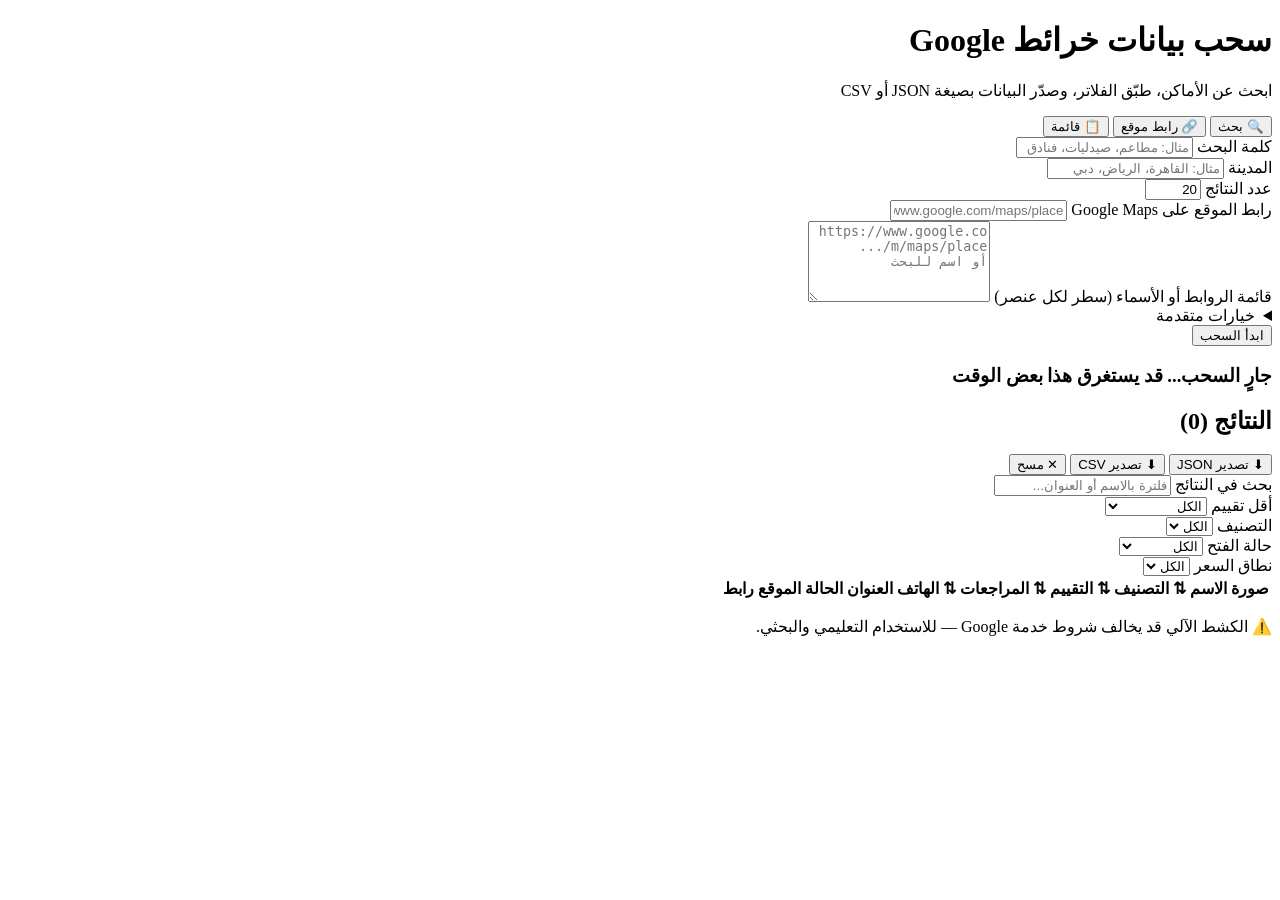
==== templates/index.html @ 2b32eb7e "نظام الحجز — جاهز للنشر على Render (wsgi + render.yaml)" ====
<!DOCTYPE html>
<html lang="ar" dir="rtl">
<head>
  <meta charset="UTF-8">
  <meta name="viewport" content="width=device-width, initial-scale=1.0">
  <title>سحب بيانات Google Maps</title>
  <link rel="stylesheet" href="{{ url_for('static', filename='style.css') }}">
</head>
<body>

<!-- ============ الشريط العلوي ============ -->
<header class="topbar">
  <div class="brand">
    <span class="logo-dot red"></span>
    <span class="logo-dot yellow"></span>
    <span class="logo-dot green"></span>
    <span class="logo-dot blue"></span>
    <h1>سحب بيانات خرائط Google</h1>
  </div>
  <p class="muted">ابحث عن الأماكن، طبّق الفلاتر، وصدّر البيانات بصيغة JSON أو CSV</p>
</header>

<main class="container">

  <!-- ============ نموذج البحث ============ -->
  <section class="card" id="search-card">
    <div class="tabs">
      <button class="tab active" data-mode="search">🔍 بحث</button>
      <button class="tab" data-mode="url">🔗 رابط موقع</button>
      <button class="tab" data-mode="list">📋 قائمة</button>
    </div>

    <!-- وضع البحث -->
    <div class="mode-panel" id="panel-search">
      <div class="grid-3">
        <div class="field">
          <label>كلمة البحث</label>
          <input type="text" id="keyword" placeholder="مثال: مطاعم، صيدليات، فنادق">
        </div>
        <div class="field">
          <label>المدينة</label>
          <input type="text" id="city" placeholder="مثال: القاهرة، الرياض، دبي">
        </div>
        <div class="field">
          <label>عدد النتائج</label>
          <input type="number" id="max" value="20" min="1" max="200">
        </div>
      </div>
    </div>

    <!-- وضع الرابط -->
    <div class="mode-panel hidden" id="panel-url">
      <div class="field">
        <label>رابط الموقع على Google Maps</label>
        <input type="text" id="url-input" placeholder="https://www.google.com/maps/place/...">
      </div>
    </div>

    <!-- وضع القائمة -->
    <div class="mode-panel hidden" id="panel-list">
      <div class="field">
        <label>قائمة الروابط أو الأسماء (سطر لكل عنصر)</label>
        <textarea id="urls-input" rows="5" placeholder="https://www.google.com/maps/place/...&#10;أو اسم للبحث"></textarea>
      </div>
    </div>

    <!-- خيارات متقدمة -->
    <details class="advanced">
      <summary>خيارات متقدمة</summary>
      <div class="grid-3">
        <div class="field">
          <label>اللغة</label>
          <select id="lang">
            <option value="ar">العربية</option>
            <option value="en">English</option>
            <option value="fr">Français</option>
          </select>
        </div>
        <div class="field">
          <label>بروكسي (اختياري)</label>
          <input type="text" id="proxy" placeholder="server=host:port;username=u;password=p">
        </div>
        <div class="field checkbox-field">
          <label><input type="checkbox" id="headless" checked> متصفح مخفي</label>
        </div>
      </div>
    </details>

    <div class="actions">
      <button class="btn primary" id="btn-search">ابدأ السحب</button>
    </div>
  </section>

  <!-- ============ حالة التقدّم ============ -->
  <section class="card hidden" id="progress-card">
    <div class="progress-wrap">
      <div class="spinner"></div>
      <div>
        <h3 id="progress-text">جارٍ السحب... قد يستغرق هذا بعض الوقت</h3>
        <p class="muted" id="progress-count"></p>
      </div>
    </div>
  </section>

  <!-- ============ الفلاتر + النتائج ============ -->
  <section class="card hidden" id="results-card">
    <div class="results-header">
      <h2>النتائج (<span id="result-count">0</span>)</h2>
      <div class="export-buttons">
        <button class="btn ghost" id="btn-json">⬇ تصدير JSON</button>
        <button class="btn ghost" id="btn-csv">⬇ تصدير CSV</button>
        <button class="btn ghost" id="btn-clear">✕ مسح</button>
      </div>
    </div>

    <!-- الفلاتر -->
    <div class="filters">
      <div class="field">
        <label>بحث في النتائج</label>
        <input type="text" id="filter-text" placeholder="فلترة بالاسم أو العنوان...">
      </div>
      <div class="field">
        <label>أقل تقييم</label>
        <select id="filter-rating">
          <option value="0">الكل</option>
          <option value="3">3 نجوم فأكثر</option>
          <option value="4">4 نجوم فأكثر</option>
          <option value="4.5">4.5 نجوم فأكثر</option>
        </select>
      </div>
      <div class="field">
        <label>التصنيف</label>
        <select id="filter-category"><option value="">الكل</option></select>
      </div>
      <div class="field">
        <label>حالة الفتح</label>
        <select id="filter-open">
          <option value="">الكل</option>
          <option value="open">مفتوح فقط</option>
          <option value="closed">مغلق فقط</option>
        </select>
      </div>
      <div class="field">
        <label>نطاق السعر</label>
        <select id="filter-price"><option value="">الكل</option></select>
      </div>
    </div>

    <!-- الجدول -->
    <div class="table-wrap">
      <table id="results-table">
        <thead>
          <tr>
            <th>صورة</th>
            <th data-sort="name">الاسم ⇅</th>
            <th data-sort="category">التصنيف ⇅</th>
            <th data-sort="rating">التقييم ⇅</th>
            <th data-sort="reviews_count">المراجعات ⇅</th>
            <th>الهاتف</th>
            <th>العنوان</th>
            <th>الحالة</th>
            <th>الموقع</th>
            <th>رابط</th>
          </tr>
        </thead>
        <tbody id="results-body"></tbody>
      </table>
    </div>
  </section>

</main>

<footer class="footer">
  <p class="muted small">⚠️ الكشط الآلي قد يخالف شروط خدمة Google — للاستخدام التعليمي والبحثي.</p>
</footer>

<script>
// ====================================================================
// حالة التطبيق
// ====================================================================
let ALL_RESULTS = [];
let FILTERED = [];
let SORT_KEY = null;
let SORT_ASC = true;
let CURRENT_MODE = "search";
let POLL_TIMER = null;

// ====================================================================
// تبديل أوضاع البحث
// ====================================================================
document.querySelectorAll(".tab").forEach(tab => {
  tab.addEventListener("click", () => {
    document.querySelectorAll(".tab").forEach(t => t.classList.remove("active"));
    tab.classList.add("active");
    CURRENT_MODE = tab.dataset.mode;
    document.querySelectorAll(".mode-panel").forEach(p => p.classList.add("hidden"));
    document.getElementById("panel-" + CURRENT_MODE).classList.remove("hidden");
  });
});

// ====================================================================
// بدء السحب
// ====================================================================
document.getElementById("btn-search").addEventListener("click", startSearch);

async function startSearch() {
  const payload = {
    mode: CURRENT_MODE,
    lang: document.getElementById("lang").value,
    proxy: document.getElementById("proxy").value.trim(),
    headless: document.getElementById("headless").checked,
  };

  if (CURRENT_MODE === "search") {
    payload.keyword = document.getElementById("keyword").value.trim();
    payload.city = document.getElementById("city").value.trim();
    payload.max = parseInt(document.getElementById("max").value) || 20;
    if (!payload.keyword) { alert("أدخل كلمة البحث"); return; }
  } else if (CURRENT_MODE === "url") {
    payload.url = document.getElementById("url-input").value.trim();
    if (!payload.url) { alert("أدخل الرابط"); return; }
  } else {
    payload.urls = document.getElementById("urls-input").value;
    if (!payload.urls.trim()) { alert("الصق قائمة الروابط/الأسماء"); return; }
  }

  // أوقف أي استطلاع سابق وامسح حالة الفلاتر القديمة
  if (POLL_TIMER) { clearInterval(POLL_TIMER); POLL_TIMER = null; }
  resetUI();
  document.getElementById("progress-count").textContent = "";

  // عرض شاشة التقدّم
  document.getElementById("results-card").classList.add("hidden");
  document.getElementById("progress-card").classList.remove("hidden");
  const btn = document.getElementById("btn-search");
  btn.disabled = true;
  btn.textContent = "جارٍ...";

  try {
    const resp = await fetch("/api/search", {
      method: "POST",
      headers: {"Content-Type": "application/json"},
      body: JSON.stringify(payload),
    });
    const data = await resp.json();
    if (!resp.ok) {
      alert("خطأ: " + (data.error || "غير معروف"));
      stopProgress();
      return;
    }
    pollStatus(data.job_id);
  } catch (e) {
    alert("فشل الاتصال بالخادم: " + e.message);
    stopProgress();
  }
}

// ====================================================================
// استطلاع حالة المهمة
// ====================================================================
function pollStatus(jobId) {
  if (POLL_TIMER) { clearInterval(POLL_TIMER); POLL_TIMER = null; }
  const startTs = Date.now();
  const MAX_MS = 15 * 60 * 1000;     // سقف زمني صلب: 15 دقيقة
  let errCount = 0;
  const MAX_ERRORS = 20;             // ~30 ثانية من الأخطاء المتتالية

  POLL_TIMER = setInterval(async () => {
    if (Date.now() - startTs > MAX_MS) {
      clearInterval(POLL_TIMER); POLL_TIMER = null;
      stopProgress();
      alert("انتهت مهلة السحب. حاول مرة أخرى.");
      return;
    }
    try {
      const resp = await fetch("/api/status/" + jobId);
      const data = await resp.json();
      if (!resp.ok) {
        clearInterval(POLL_TIMER); POLL_TIMER = null;
        stopProgress();
        alert("خطأ: " + (data.error || "غير معروف"));
        return;
      }
      errCount = 0;
      const prog = data.progress || {};
      const cnt = document.getElementById("progress-count");
      if (data.status === "running") {
        if (prog.total) cnt.textContent = `${prog.current || 0} / ${prog.total} موقع`;
        else cnt.textContent = "جارٍ تجهيز النتائج...";
      }
      if (data.status === "done") {
        clearInterval(POLL_TIMER); POLL_TIMER = null;
        stopProgress();
        ALL_RESULTS = data.results || [];
        buildFiltersFromResults();
        renderResults();
        document.getElementById("results-card").classList.remove("hidden");
      } else if (data.status === "error") {
        clearInterval(POLL_TIMER); POLL_TIMER = null;
        stopProgress();
        alert("فشل السحب: " + (data.error || "خطأ غير معروف"));
      }
    } catch (e) {
      if (++errCount >= MAX_ERRORS) {
        clearInterval(POLL_TIMER); POLL_TIMER = null;
        stopProgress();
        alert("تعذّر الاتصال بالخادم لمتابعة الحالة.");
      }
    }
  }, 1500);
}

function stopProgress() {
  document.getElementById("progress-card").classList.add("hidden");
  const btn = document.getElementById("btn-search");
  btn.disabled = false;
  btn.textContent = "ابدأ السحب";
}

// ====================================================================
// بناء قوائم الفلاتر من النتائج
// ====================================================================
function buildFiltersFromResults() {
  // التصنيفات
  const cats = [...new Set(ALL_RESULTS.map(r => r.category).filter(Boolean))].sort();
  const catSel = document.getElementById("filter-category");
  catSel.innerHTML = '<option value="">الكل</option>' +
    cats.map(c => `<option value="${esc(c)}">${esc(c)}</option>`).join("");

  // نطاقات الأسعار
  const prices = [...new Set(ALL_RESULTS.map(r => r.price_range).filter(Boolean))].sort();
  const priceSel = document.getElementById("filter-price");
  priceSel.innerHTML = '<option value="">الكل</option>' +
    prices.map(p => `<option value="${esc(p)}">${esc(p)}</option>`).join("");
}

// ====================================================================
// تطبيق الفلاتر
// ====================================================================
["filter-text","filter-rating","filter-category","filter-open","filter-price"]
  .forEach(id => document.getElementById(id).addEventListener("input", renderResults));

function applyFilters() {
  const text = document.getElementById("filter-text").value.trim().toLowerCase();
  const minRating = parseFloat(document.getElementById("filter-rating").value);
  const cat = document.getElementById("filter-category").value;
  const open = document.getElementById("filter-open").value;
  const price = document.getElementById("filter-price").value;

  FILTERED = ALL_RESULTS.filter(r => {
    if (text) {
      const hay = (r.name + " " + r.address + " " + r.phone).toLowerCase();
      if (!hay.includes(text)) return false;
    }
    if (!isNaN(minRating) && minRating > 0) {
      if ((r.rating || 0) < minRating) return false;
    }
    if (cat && r.category !== cat) return false;
    if (price && r.price_range !== price) return false;
    if (open) {
      const o = (r.is_open_now || "").toLowerCase();
      const isOpen = o.includes("مفتوح") || o.includes("open");
      const isClosed = o.includes("مغلق") || o.includes("closed");
      if (open === "open" && !isOpen) return false;
      if (open === "closed" && !isClosed) return false;
    }
    return true;
  });

  if (SORT_KEY) doSort();
}

// ====================================================================
// الفرز
// ====================================================================
document.querySelectorAll("th[data-sort]").forEach(th => {
  th.addEventListener("click", () => {
    const key = th.dataset.sort;
    if (SORT_KEY === key) { SORT_ASC = !SORT_ASC; }
    else { SORT_KEY = key; SORT_ASC = false; }
    renderResults();
  });
});

function doSort() {
  if (!SORT_KEY) return;
  FILTERED.sort((a, b) => {
    let va = a[SORT_KEY], vb = b[SORT_KEY];
    va = va ?? -1; vb = vb ?? -1;
    if (typeof va === "string") va = va.toLowerCase();
    if (typeof vb === "string") vb = vb.toLowerCase();
    if (va < vb) return SORT_ASC ? -1 : 1;
    if (va > vb) return SORT_ASC ? 1 : -1;
    return 0;
  });
}

// ====================================================================
// عرض النتائج
// ====================================================================
function renderResults() {
  applyFilters();
  const body = document.getElementById("results-body");
  document.getElementById("result-count").textContent = FILTERED.length;

  if (FILTERED.length === 0) {
    body.innerHTML = '<tr><td colspan="10" class="empty">لا توجد نتائج مطابقة</td></tr>';
    return;
  }

  body.innerHTML = FILTERED.map(r => {
    const img = r.image_url
      ? `<img class="thumb" src="${esc(safeUrl(r.image_url))}" loading="lazy" onerror="this.style.display='none'">`
      : '<span class="no-img">—</span>';
    const stars = r.rating ? `⭐ ${r.rating}` : "—";
    const reviews = r.reviews_count != null ? r.reviews_count.toLocaleString("ar") : "—";
    const openCls = isOpenNow(r) ? "badge open" : (isClosedNow(r) ? "badge closed" : "badge");
    const openTxt = r.is_open_now ? r.is_open_now.split("·")[0].trim() : "—";
    const mapLink = (r.latitude && r.longitude)
      ? `<a class="mini" href="https://www.google.com/maps/@${r.latitude},${r.longitude},17z" target="_blank">🗺️ خريطة</a>`
      : "—";
    const placeLink = r.place_url
      ? `<a class="mini" href="${esc(safeUrl(r.place_url))}" target="_blank">فتح ↗</a>`
      : "—";
    const phone = r.phone ? `<a class="mini" href="tel:${esc(r.phone)}">${esc(r.phone)}</a>` : "—";
    // خلية الاسم: الاسم هو النص الظاهر (مرتبط بالموقع إن وُجد) ونطاق الموقع كسطر فرعي
    const nameCell = r.website
      ? `<a class="mini" href="${esc(safeUrl(r.website))}" target="_blank">${esc(r.name || '—')}</a>` +
        `<div class="sub">${esc(hostname(r.website))}</div>`
      : esc(r.name || "—");

    return `<tr>
      <td>${img}</td>
      <td><strong>${nameCell}</strong></td>
      <td>${esc(r.category || "—")}</td>
      <td>${stars}</td>
      <td>${reviews}</td>
      <td>${phone}</td>
      <td class="addr">${esc(r.address || "—")}</td>
      <td><span class="${openCls}">${esc(openTxt)}</span></td>
      <td>${mapLink}</td>
      <td>${placeLink}</td>
    </tr>`;
  }).join("");
}

function isOpenNow(r) {
  const o = (r.is_open_now || "").toLowerCase();
  return o.includes("مفتوح") || o.includes("open");
}
function isClosedNow(r) {
  const o = (r.is_open_now || "").toLowerCase();
  return o.includes("مغلق") || o.includes("closed");
}

// ====================================================================
// التصدير
// ====================================================================
document.getElementById("btn-json").addEventListener("click", () => exportData("json"));
document.getElementById("btn-csv").addEventListener("click", () => exportData("csv"));
document.getElementById("btn-clear").addEventListener("click", () => {
  ALL_RESULTS = []; FILTERED = [];
  resetUI();
  document.getElementById("results-card").classList.add("hidden");
});

// أعد ضبط حالة الفرز والفلاتر حتى لا تتسرّب إلى بحث جديد
function resetUI() {
  SORT_KEY = null; SORT_ASC = true;
  document.getElementById("filter-text").value = "";
  document.getElementById("filter-rating").value = "0";
  document.getElementById("filter-open").value = "";
  document.getElementById("filter-category").value = "";
  document.getElementById("filter-price").value = "";
  document.getElementById("result-count").textContent = "0";
}

function exportData(fmt) {
  applyFilters();
  if (FILTERED.length === 0) { alert("لا توجد بيانات للتصدير"); return; }
  const stamp = new Date().toISOString().slice(0,19).replace(/[:T]/g,"-");

  if (fmt === "json") {
    const blob = new Blob([JSON.stringify(FILTERED, null, 2)], {type: "application/json;charset=utf-8"});
    downloadBlob(blob, `gmaps_${stamp}.json`);
  } else {
    const keys = Object.keys(FILTERED[0]);
    const rows = [keys.map(csvCell).join(",")];
    FILTERED.forEach(r => {
      rows.push(keys.map(k => {
        let v = r[k];
        if (Array.isArray(v)) v = v.join(" | ");
        return csvCell(v);
      }).join(","));
    });
    // CRLF + BOM \u0644\u0644\u062A\u0648\u0627\u0641\u0642 \u0645\u0639 Excel
    const blob = new Blob(["\uFEFF" + rows.join("\r\n")], {type: "text/csv;charset=utf-8"});
    downloadBlob(blob, `gmaps_${stamp}.csv`);
  }
}

function downloadBlob(blob, filename) {
  const url = URL.createObjectURL(blob);
  const a = document.createElement("a");
  a.href = url; a.download = filename;
  document.body.appendChild(a); a.click();
  document.body.removeChild(a); URL.revokeObjectURL(url);
}

// ====================================================================
// أدوات
// ====================================================================
function esc(s) {
  return String(s == null ? "" : s)
    .replace(/&/g,"&amp;").replace(/</g,"&lt;").replace(/>/g,"&gt;")
    .replace(/"/g,"&quot;").replace(/'/g,"&#39;");
}

// اسمح فقط بأنواع روابط آمنة (يمنع javascript:/data: XSS)
function safeUrl(u) {
  u = String(u == null ? "" : u).trim();
  return /^(https?:|tel:|mailto:)/i.test(u) ? u : "#";
}

// اسم النطاق من رابط (للعرض المختصر)
function hostname(u) {
  try { return new URL(u).hostname.replace(/^www\./, ""); }
  catch (e) { return u; }
}

// خلية CSV آمنة: يمنع حقن الصيغ ويقتبس عند الحاجة
function csvCell(v) {
  v = String(v == null ? "" : v);
  if (/^[=+\-@\t\r]/.test(v)) v = "'" + v;            // تحييد حقن الصيغ في Excel
  if (/[",\n\r]/.test(v)) v = '"' + v.replace(/"/g, '""') + '"';
  return v;
}
</script>

</body>
</html>
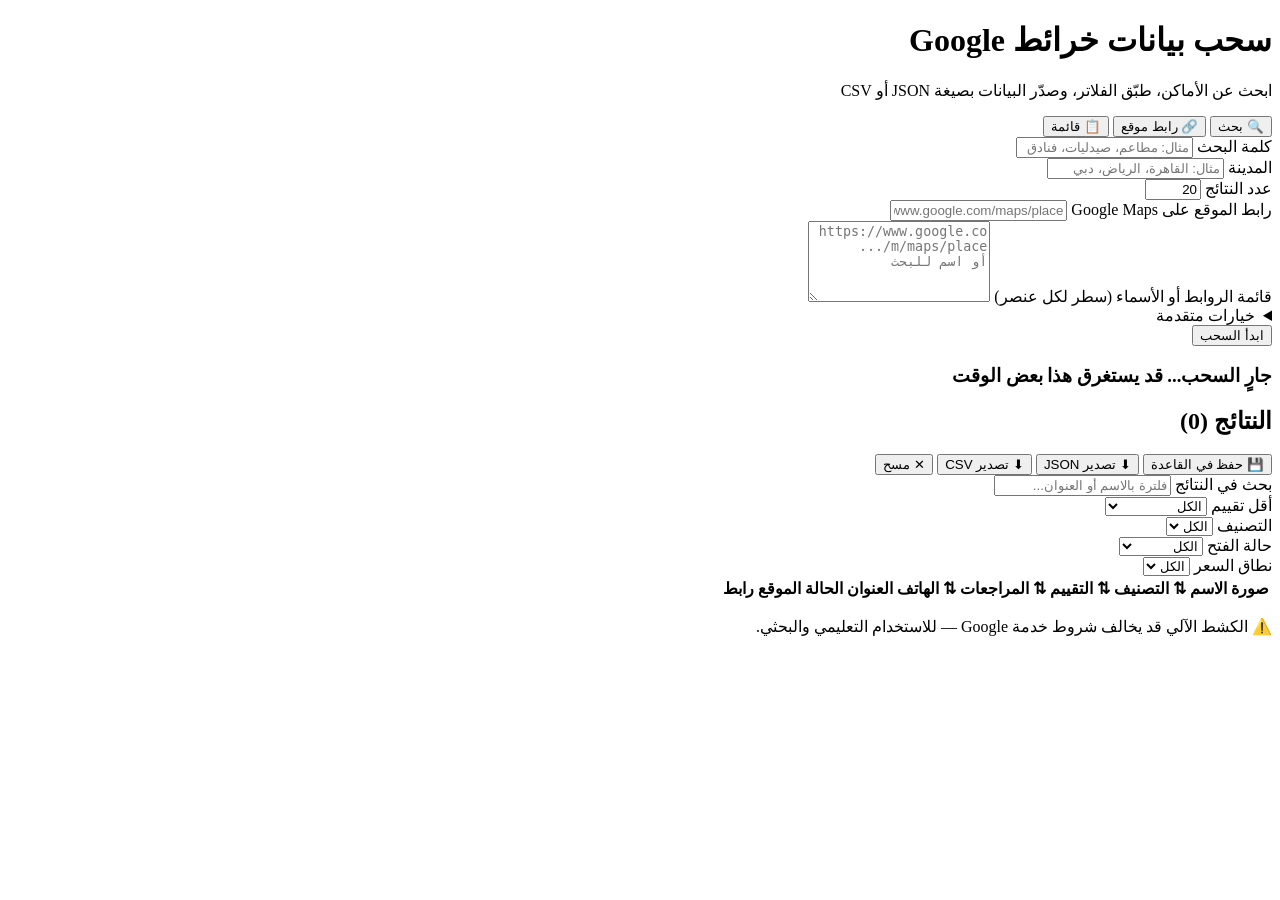
==== commit b2d84245: "حفظ مباشر للنتائج في القاعدة السحابية (زر + وسيط + مصادقة بترويسة)" ====
--- a/templates/index.html
+++ b/templates/index.html
@@ -84,6 +84,16 @@
           <label><input type="checkbox" id="headless" checked> متصفح مخفي</label>
         </div>
       </div>
+      <div class="grid-3" style="margin-top:12px">
+        <div class="field">
+          <label>رابط النظام السحابي (للحفظ في القاعدة)</label>
+          <input type="text" id="cloud-url" placeholder="https://booking-system-y5id.onrender.com">
+        </div>
+        <div class="field">
+          <label>كلمة مرور المالك</label>
+          <input type="password" id="owner-key" placeholder="••••••••">
+        </div>
+      </div>
     </details>
 
     <div class="actions">
@@ -107,6 +117,7 @@
     <div class="results-header">
       <h2>النتائج (<span id="result-count">0</span>)</h2>
       <div class="export-buttons">
+        <button class="btn primary" id="btn-cloud">💾 حفظ في القاعدة</button>
         <button class="btn ghost" id="btn-json">⬇ تصدير JSON</button>
         <button class="btn ghost" id="btn-csv">⬇ تصدير CSV</button>
         <button class="btn ghost" id="btn-clear">✕ مسح</button>
@@ -464,6 +475,53 @@
   document.getElementById("results-card").classList.add("hidden");
 });
 
+// ====================================================================
+// الحفظ المباشر في القاعدة السحابية
+// ====================================================================
+// استرجاع/حفظ إعدادات السحابة محلياً (لا تُكتب كلمة المرور كل مرة)
+(function initCloudCfg(){
+  const u = document.getElementById("cloud-url"), k = document.getElementById("owner-key");
+  u.value = localStorage.getItem("cloud_url") || "";
+  k.value = localStorage.getItem("owner_key") || "";
+  u.addEventListener("change", () => localStorage.setItem("cloud_url", u.value.trim()));
+  k.addEventListener("change", () => localStorage.setItem("owner_key", k.value.trim()));
+})();
+
+document.getElementById("btn-cloud").addEventListener("click", saveToCloud);
+
+async function saveToCloud() {
+  applyFilters();
+  if (FILTERED.length === 0) { alert("لا توجد بيانات للحفظ"); return; }
+  const cloud_url = document.getElementById("cloud-url").value.trim();
+  const owner_key = document.getElementById("owner-key").value.trim();
+  if (!cloud_url || !owner_key) {
+    alert("أدخل رابط النظام السحابي وكلمة مرور المالك في «خيارات متقدمة».");
+    return;
+  }
+  localStorage.setItem("cloud_url", cloud_url);
+  localStorage.setItem("owner_key", owner_key);
+  const btn = document.getElementById("btn-cloud");
+  const orig = btn.textContent; btn.disabled = true; btn.textContent = "جارٍ الحفظ...";
+  try {
+    const resp = await fetch("/api/save_to_cloud", {
+      method: "POST", headers: {"Content-Type": "application/json"},
+      body: JSON.stringify({results: FILTERED, cloud_url, owner_key}),
+    });
+    const d = await resp.json();
+    if (!resp.ok) { alert("تعذّر الحفظ: " + (d.error || "خطأ")); return; }
+    let msg = `✓ حُفظ في القاعدة: أُضيف ${d.added} • تخطّي ${d.skipped} (مكرّرة)`;
+    if (d.businesses && d.businesses.length) {
+      msg += "\n\nأرقام PIN (احفظها لتسليمها للمنشآت):\n" +
+        d.businesses.map(b => `• ${b.name} — PIN ${b.pin}`).join("\n");
+    }
+    alert(msg);
+  } catch (e) {
+    alert("فشل الاتصال بالخادم المحلي: " + e.message);
+  } finally {
+    btn.disabled = false; btn.textContent = orig;
+  }
+}
+
 // أعد ضبط حالة الفرز والفلاتر حتى لا تتسرّب إلى بحث جديد
 function resetUI() {
   SORT_KEY = null; SORT_ASC = true;
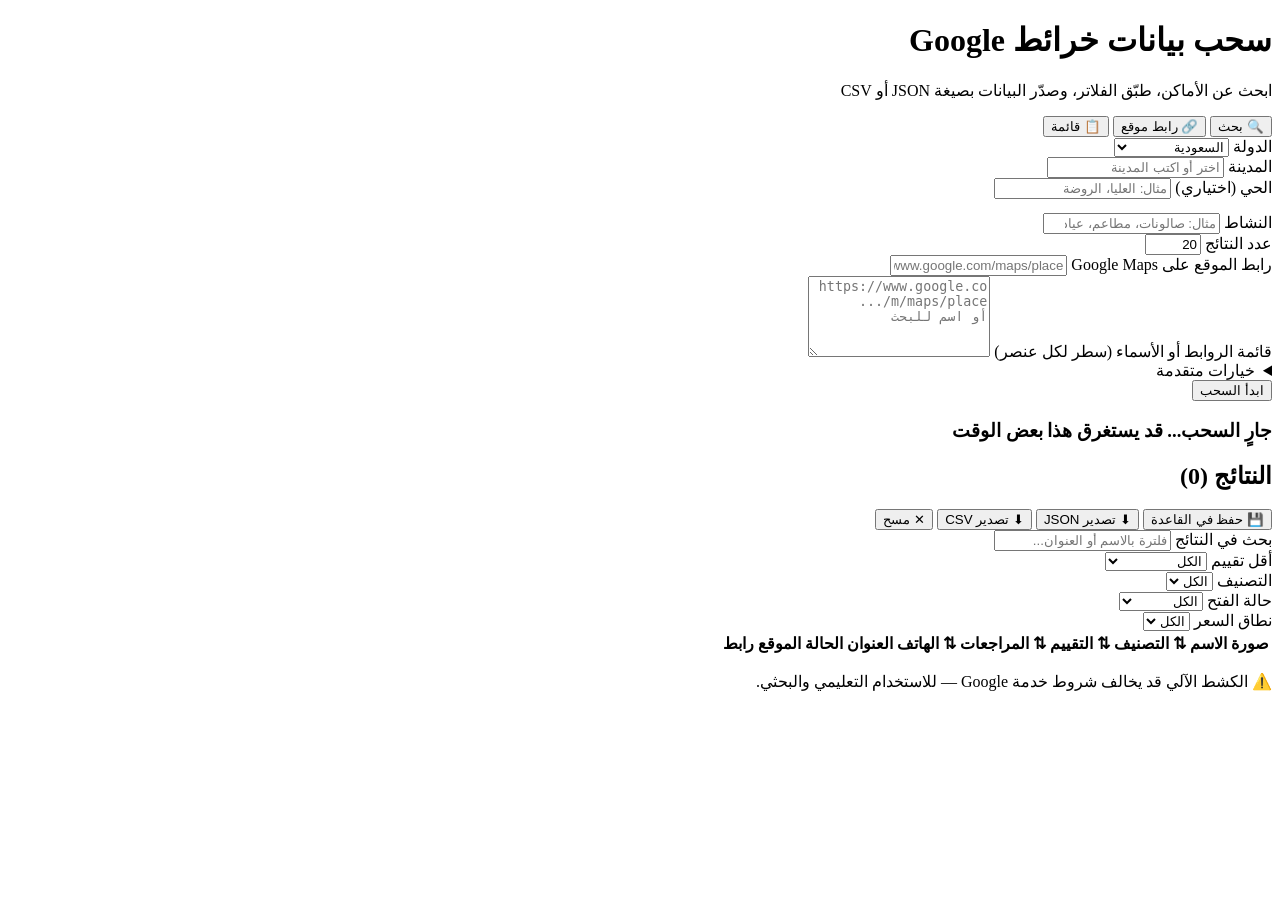
==== commit 94de0d27: "منصّة النمو: CRM (حفظ ومتابعة) + تدقيق المواقع + تسعير + تقارير + جسر whats_bot في لوحة المالك" ====
--- a/templates/index.html
+++ b/templates/index.html
@@ -34,17 +34,37 @@
     <div class="mode-panel" id="panel-search">
       <div class="grid-3">
         <div class="field">
-          <label>كلمة البحث</label>
-          <input type="text" id="keyword" placeholder="مثال: مطاعم، صيدليات، فنادق">
+          <label>الدولة</label>
+          <select id="country"></select>
         </div>
         <div class="field">
           <label>المدينة</label>
-          <input type="text" id="city" placeholder="مثال: القاهرة، الرياض، دبي">
+          <input type="text" id="city" list="city-list" placeholder="اختر أو اكتب المدينة">
+          <datalist id="city-list"></datalist>
+        </div>
+        <div class="field">
+          <label>الحي (اختياري)</label>
+          <input type="text" id="neighborhood" list="hood-list" placeholder="مثال: العليا، الروضة">
+          <datalist id="hood-list"></datalist>
+        </div>
+      </div>
+      <div class="grid-3" style="margin-top:14px">
+        <div class="field">
+          <label>النشاط</label>
+          <input type="text" id="keyword" list="act-list" placeholder="مثال: صالونات، مطاعم، عيادات">
+          <datalist id="act-list">
+            <option value="صالونات تجميل"><option value="صالونات حلاقة"><option value="مطاعم">
+            <option value="كافيهات"><option value="عيادات"><option value="عيادات أسنان">
+            <option value="صيدليات"><option value="فنادق"><option value="مغاسل ملابس">
+            <option value="ورش سيارات"><option value="مغاسل سيارات"><option value="نوادي رياضية">
+            <option value="عقارات"><option value="بقالات"><option value="مستشفيات">
+          </datalist>
         </div>
         <div class="field">
           <label>عدد النتائج</label>
           <input type="number" id="max" value="20" min="1" max="200">
         </div>
+        <div class="field"></div>
       </div>
     </div>
 
@@ -210,6 +230,59 @@
 });
 
 // ====================================================================
+// البحث المتدرّج: الدولة ← المدينة ← الحي
+// ====================================================================
+const GEO = {
+  "السعودية": ["الرياض","جدة","مكة المكرمة","المدينة المنورة","الدمام","الخبر","الظهران","الطائف","تبوك","أبها","خميس مشيط","بريدة","عنيزة","الأحساء","الهفوف","حائل","نجران","جازان","ينبع","الجبيل"],
+  "الإمارات": ["دبي","أبوظبي","الشارقة","العين","عجمان","رأس الخيمة","الفجيرة","أم القيوين"],
+  "الكويت": ["مدينة الكويت","حولي","الفروانية","الأحمدي","الجهراء","مبارك الكبير"],
+  "قطر": ["الدوحة","الريان","الوكرة","الخور","لوسيل","الوكير"],
+  "البحرين": ["المنامة","المحرق","الرفاع","مدينة عيسى","مدينة حمد","سترة"],
+  "عُمان": ["مسقط","صلالة","صحار","نزوى","صور","البريمي","عبري"],
+  "مصر": ["القاهرة","الجيزة","الإسكندرية","المنصورة","طنطا","أسيوط","الزقازيق","المنصورة","شرم الشيخ","الغردقة"],
+  "الأردن": ["عمّان","الزرقاء","إربد","العقبة","المفرق","السلط"],
+  "العراق": ["بغداد","البصرة","الموصل","أربيل","النجف","كربلاء","السليمانية"],
+  "المغرب": ["الدار البيضاء","الرباط","مراكش","فاس","طنجة","أكادير","مكناس"],
+  "الجزائر": ["الجزائر","وهران","قسنطينة","عنابة"],
+  "تونس": ["تونس","صفاقس","سوسة","المنستير"],
+  "أخرى": []
+};
+const HOODS = {
+  "الرياض": ["العليا","الملز","النخيل","الياسمين","الملقا","حطين","المروج","الورود","السليمانية","النرجس","قرطبة","الربوة","العقيق","الروضة","النزهة","المغرزات","الصحافة","غرناطة","الخليج"],
+  "جدة": ["الروضة","الزهراء","السلامة","الحمراء","الشاطئ","النعيم","المرجان","أبحر الشمالية","البساتين","الصفا","الفيصلية","الأندلس","النهضة","الرحاب","السامر"],
+  "الدمام": ["الشاطئ","الفيصلية","النورس","الجلوية","الأمل","الروضة","أحد","الفنار","الندى"],
+  "مكة المكرمة": ["العزيزية","الششة","النسيم","الزاهر","الشوقية","العوالي","المعابدة"],
+  "دبي": ["ديرة","بر دبي","الكرامة","البرشاء","الجميرا","مردف","القصيص","المركز التجاري","الخليج التجاري"],
+  "أبوظبي": ["المرور","الخالدية","النادي السياحي","المصفح","الكورنيش","الريم","الباهية"],
+  "الدوحة": ["الوعب","الساد","الدفنة","الغرافة","المنصورة","النصر","بن محمود"],
+  "القاهرة": ["مدينة نصر","المعادي","مصر الجديدة","الزمالك","المهندسين","المقطم","التجمع الخامس","الدقي","حلوان"]
+};
+
+function _fillList(elId, items){
+  document.getElementById(elId).innerHTML = (items||[]).map(v => `<option value="${esc(v)}">`).join("");
+}
+function _fillSelect(elId, items){
+  document.getElementById(elId).innerHTML =
+    '<option value="">— اختر —</option>' + (items||[]).map(v => `<option value="${esc(v)}">${esc(v)}</option>`).join("");
+}
+(function initGeo(){
+  const countrySel = document.getElementById("country");
+  countrySel.innerHTML = '<option value="">— اختر الدولة —</option>' +
+    Object.keys(GEO).map(c => `<option value="${esc(c)}">${esc(c)}</option>`).join("");
+  // افتراضياً السعودية
+  countrySel.value = "السعودية";
+  _fillList("city-list", GEO["السعودية"]);
+  countrySel.addEventListener("change", () => {
+    _fillList("city-list", GEO[countrySel.value] || []);
+    document.getElementById("city").value = "";
+    _fillList("hood-list", []);
+  });
+  document.getElementById("city").addEventListener("input", () => {
+    _fillList("hood-list", HOODS[document.getElementById("city").value.trim()] || []);
+  });
+})();
+
+// ====================================================================
 // بدء السحب
 // ====================================================================
 document.getElementById("btn-search").addEventListener("click", startSearch);
@@ -223,10 +296,16 @@
   };
 
   if (CURRENT_MODE === "search") {
-    payload.keyword = document.getElementById("keyword").value.trim();
-    payload.city = document.getElementById("city").value.trim();
+    const activity = document.getElementById("keyword").value.trim();
+    const country = document.getElementById("country").value.trim();
+    const city = document.getElementById("city").value.trim();
+    const hood = document.getElementById("neighborhood").value.trim();
+    if (!activity) { alert("أدخل النشاط"); return; }
+    if (!city && !country) { alert("اختر الدولة والمدينة"); return; }
+    payload.keyword = activity;
+    // الموقع المركّب: الحي، المدينة، الدولة (يُتجاهل الفارغ)
+    payload.city = [hood, city, country].filter(Boolean).join("، ");
     payload.max = parseInt(document.getElementById("max").value) || 20;
-    if (!payload.keyword) { alert("أدخل كلمة البحث"); return; }
   } else if (CURRENT_MODE === "url") {
     payload.url = document.getElementById("url-input").value.trim();
     if (!payload.url) { alert("أدخل الرابط"); return; }
@@ -485,6 +564,11 @@
   k.value = localStorage.getItem("owner_key") || "";
   u.addEventListener("change", () => localStorage.setItem("cloud_url", u.value.trim()));
   k.addEventListener("change", () => localStorage.setItem("owner_key", k.value.trim()));
+  // املأ تلقائياً من إعداد الخادم المحلي (booking_data/cloud.json) إن وُجد
+  fetch("/api/cloud_config").then(r => r.json()).then(c => {
+    if (!u.value && c.cloud_url) u.value = c.cloud_url;
+    if (c.has_key && !k.value) k.placeholder = "محفوظ تلقائياً ✓ (لا حاجة للكتابة)";
+  }).catch(() => {});
 })();
 
 document.getElementById("btn-cloud").addEventListener("click", saveToCloud);
@@ -492,14 +576,11 @@
 async function saveToCloud() {
   applyFilters();
   if (FILTERED.length === 0) { alert("لا توجد بيانات للحفظ"); return; }
+  // الحقول اختيارية: إن تُركت فارغة يستخدم الخادم المحلي إعداد cloud.json
   const cloud_url = document.getElementById("cloud-url").value.trim();
   const owner_key = document.getElementById("owner-key").value.trim();
-  if (!cloud_url || !owner_key) {
-    alert("أدخل رابط النظام السحابي وكلمة مرور المالك في «خيارات متقدمة».");
-    return;
-  }
-  localStorage.setItem("cloud_url", cloud_url);
-  localStorage.setItem("owner_key", owner_key);
+  if (cloud_url) localStorage.setItem("cloud_url", cloud_url);
+  if (owner_key) localStorage.setItem("owner_key", owner_key);
   const btn = document.getElementById("btn-cloud");
   const orig = btn.textContent; btn.disabled = true; btn.textContent = "جارٍ الحفظ...";
   try {
@@ -509,12 +590,15 @@
     });
     const d = await resp.json();
     if (!resp.ok) { alert("تعذّر الحفظ: " + (d.error || "خطأ")); return; }
+    // افتح موقع نظام الحجز تلقائياً بعد الحفظ
+    const site = (d.cloud_url || cloud_url || "").replace(/\/$/, "");
+    if (site) window.open(site + "/owner", "_blank");
     let msg = `✓ حُفظ في القاعدة: أُضيف ${d.added} • تخطّي ${d.skipped} (مكرّرة)`;
     if (d.businesses && d.businesses.length) {
       msg += "\n\nأرقام PIN (احفظها لتسليمها للمنشآت):\n" +
         d.businesses.map(b => `• ${b.name} — PIN ${b.pin}`).join("\n");
     }
-    alert(msg);
+    alert(msg + "\n\n(فُتح موقع النظام في تبويب جديد)");
   } catch (e) {
     alert("فشل الاتصال بالخادم المحلي: " + e.message);
   } finally {
